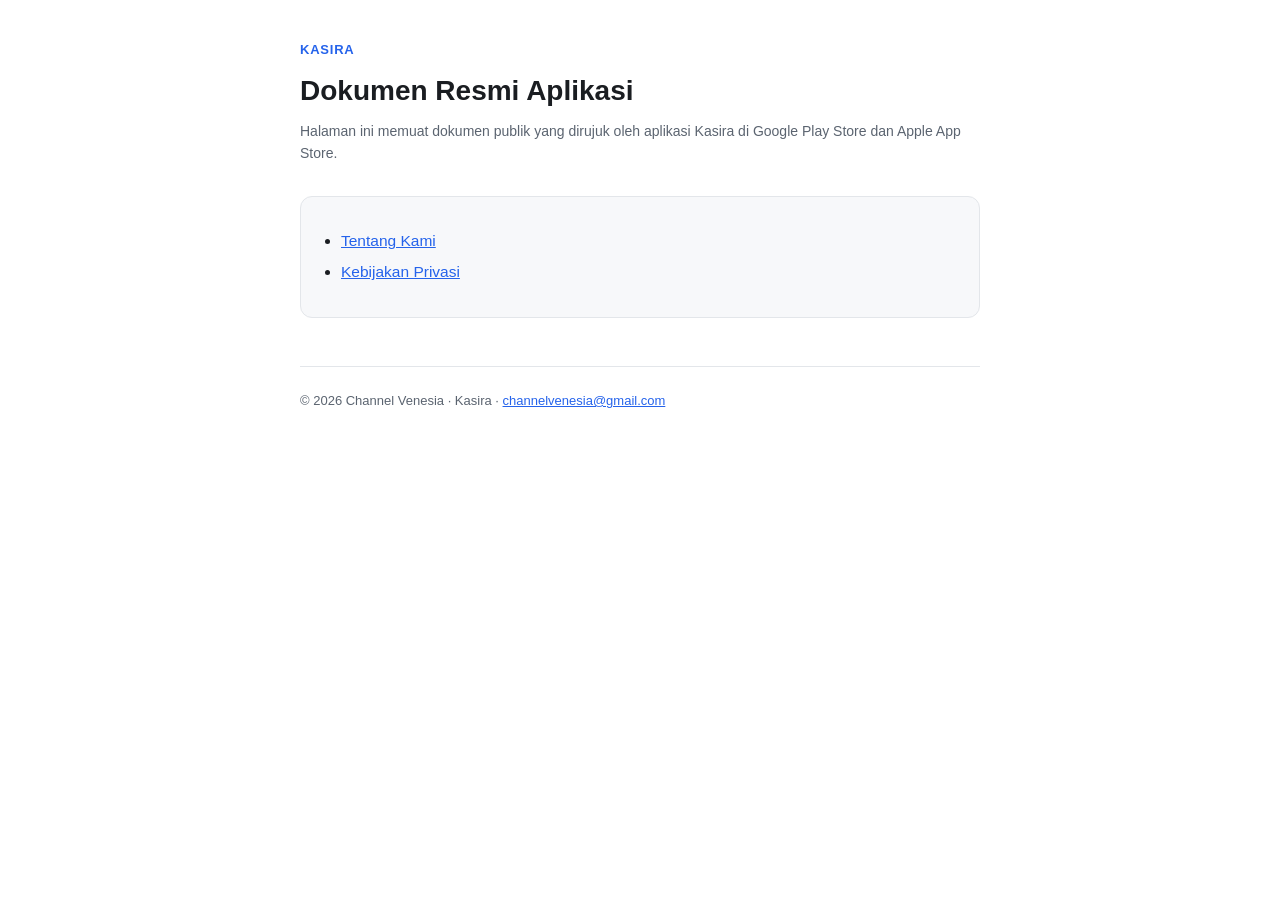
==== index.html @ 293f21f2 "Add privacy policy and about us pages Publishes the public-facing Privacy Policy and About Us pages " ====
<!doctype html>
<html lang="id">
<head>
<meta charset="utf-8">
<meta name="viewport" content="width=device-width, initial-scale=1">
<title>Kasira</title>
<link rel="stylesheet" href="style.css">
</head>
<body>
<div class="wrap">
  <p class="eyebrow">Kasira</p>
  <h1>Dokumen Resmi Aplikasi</h1>
  <p class="meta">Halaman ini memuat dokumen publik yang dirujuk oleh aplikasi Kasira di Google Play Store dan Apple App Store.</p>

  <div class="card">
    <ul>
      <li><a href="about.html">Tentang Kami</a></li>
      <li><a href="privacy.html">Kebijakan Privasi</a></li>
    </ul>
  </div>

  <footer>
    &copy; 2026 Channel Venesia &middot; Kasira &middot; <a href="mailto:channelvenesia@gmail.com">channelvenesia@gmail.com</a>
  </footer>
</div>
</body>
</html>
---- style.css ----
:root {
  color-scheme: light dark;
  --bg: #ffffff;
  --fg: #1a1d21;
  --muted: #5b6470;
  --accent: #2563eb;
  --border: #e3e6ea;
  --card: #f7f8fa;
}

@media (prefers-color-scheme: dark) {
  :root {
    --bg: #14161a;
    --fg: #eef0f2;
    --muted: #9aa3af;
    --accent: #6ea8ff;
    --border: #2a2d33;
    --card: #1c1f24;
  }
}

* { box-sizing: border-box; }

body {
  margin: 0;
  background: var(--bg);
  color: var(--fg);
  font-family: -apple-system, BlinkMacSystemFont, "Segoe UI", Roboto, Inter, Arial, sans-serif;
  line-height: 1.6;
}

.wrap {
  max-width: 720px;
  margin: 0 auto;
  padding: 40px 20px 80px;
}

.eyebrow {
  color: var(--accent);
  font-weight: 600;
  font-size: 13px;
  letter-spacing: 0.06em;
  text-transform: uppercase;
  margin: 0 0 8px;
}

h1 {
  font-size: 28px;
  margin: 0 0 6px;
}

.meta {
  color: var(--muted);
  font-size: 14px;
  margin: 0 0 32px;
}

h2 {
  font-size: 19px;
  margin: 36px 0 10px;
  border-top: 1px solid var(--border);
  padding-top: 24px;
}

h2:first-of-type {
  border-top: none;
  padding-top: 0;
}

p, li {
  color: var(--fg);
  font-size: 15.5px;
}

ul {
  padding-left: 22px;
}

li {
  margin: 6px 0;
}

a {
  color: var(--accent);
}

.card {
  background: var(--card);
  border: 1px solid var(--border);
  border-radius: 12px;
  padding: 16px 18px;
  margin: 16px 0;
}

.nav {
  display: flex;
  gap: 16px;
  font-size: 14px;
  margin-bottom: 8px;
}

.badge {
  display: inline-block;
  font-size: 12px;
  color: var(--muted);
  border: 1px solid var(--border);
  border-radius: 999px;
  padding: 2px 10px;
  margin: 2px 6px 2px 0;
}

footer {
  margin-top: 48px;
  padding-top: 24px;
  border-top: 1px solid var(--border);
  color: var(--muted);
  font-size: 13px;
}
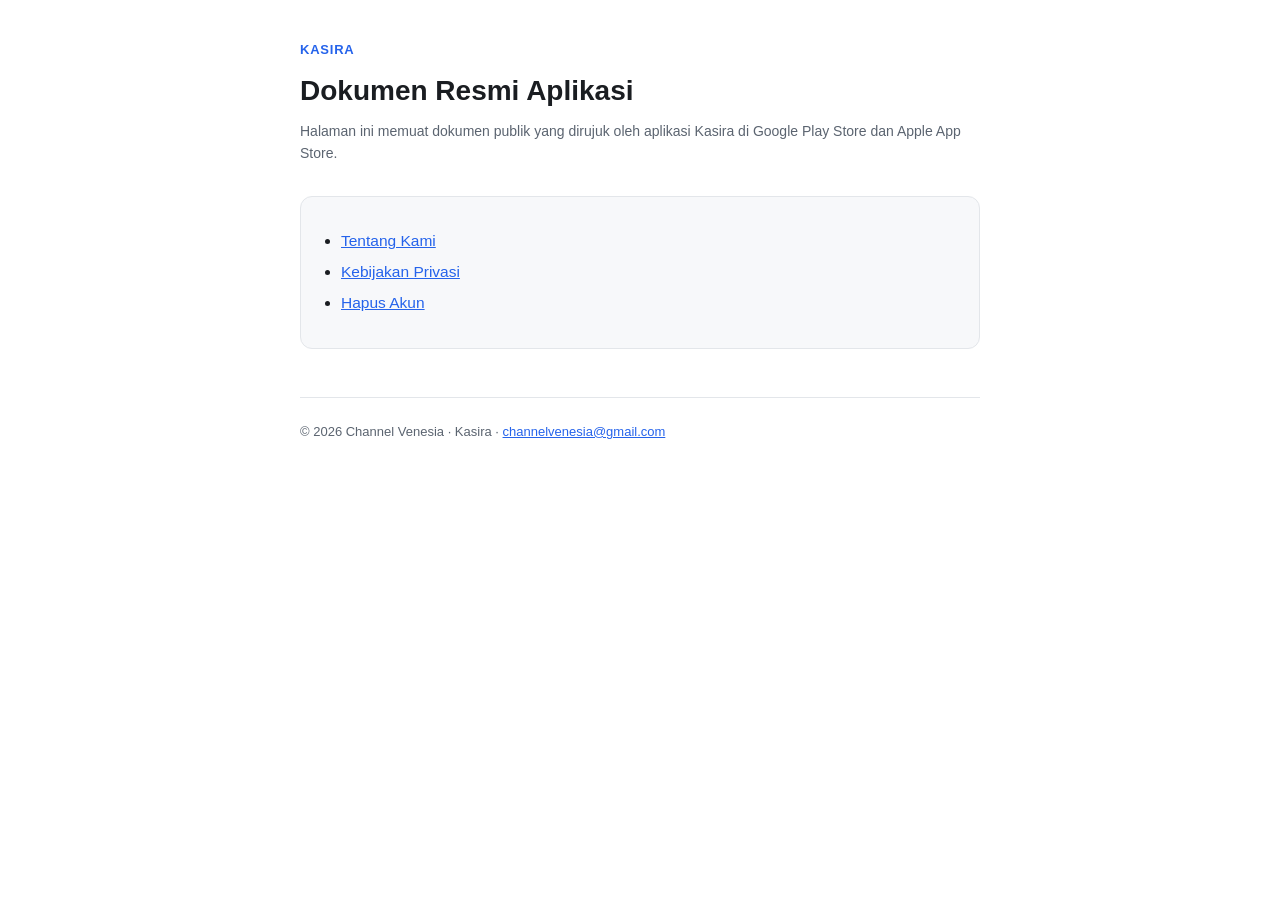
==== commit 7d8f574b: "Add account deletion request page Required by Google Play's account deletion policy for apps that su" ====
--- a/index.html
+++ b/index.html
@@ -16,6 +16,7 @@
     <ul>
       <li><a href="about.html">Tentang Kami</a></li>
       <li><a href="privacy.html">Kebijakan Privasi</a></li>
+      <li><a href="delete-account.html">Hapus Akun</a></li>
     </ul>
   </div>
 
